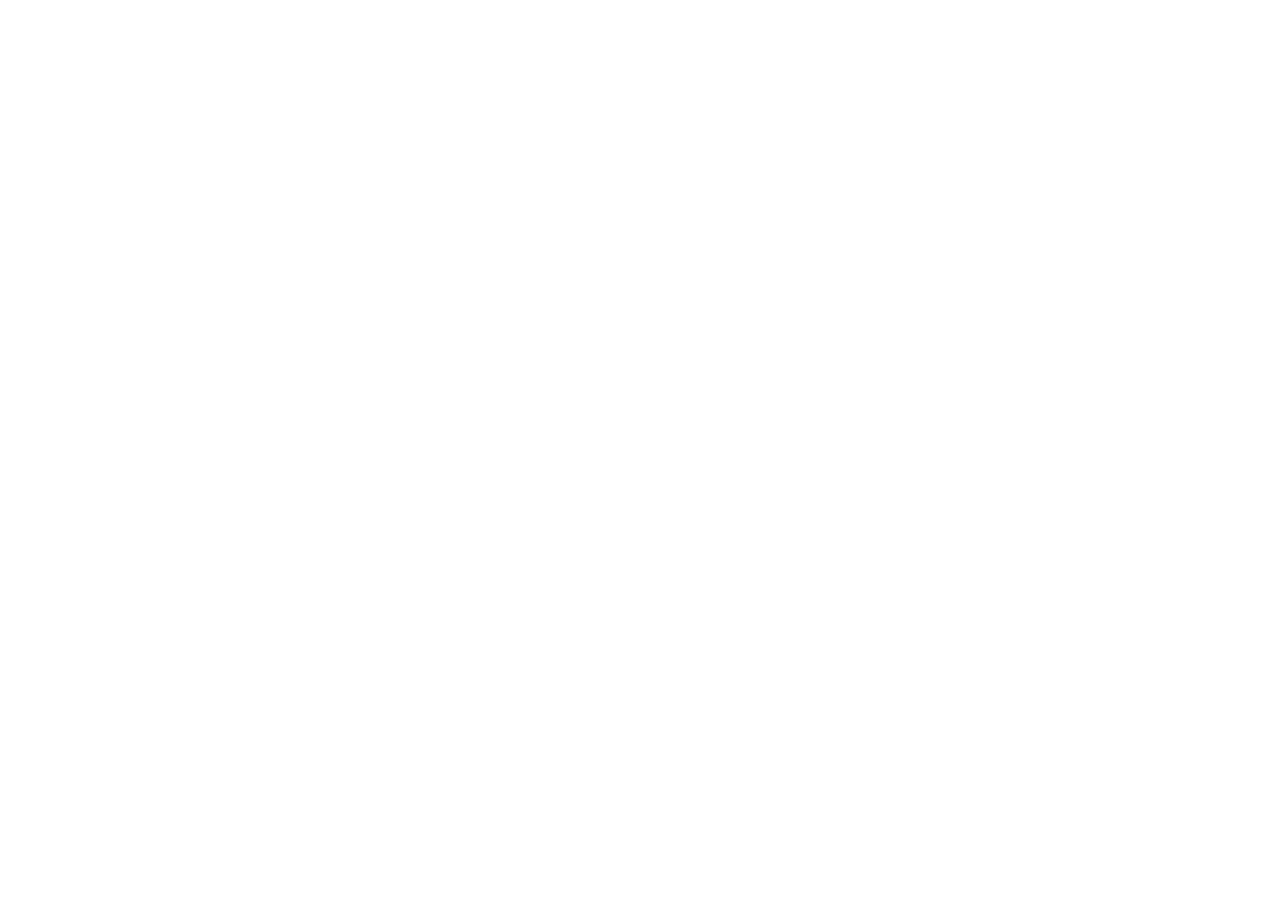
==== test/index.html @ 8ba8eea0 "add: threejs fold file test" ====
<!DOCTYPE html>
<html lang="ja">
  <head>
    <meta name="viewport" content="width=device-width, initial-scale=1.0, maximum-scale=1.0, user-scalable=no">
    <meta name="mobile-web-app-capable" content="yes">
    <meta name="apple-mobile-web-app-capable" content="yes">

    <meta charset="utf-8">
    <title>test</title>

    <style>
            *{
                box-sizing: border-box;
                margin: 0;
                padding: 0;
            }
        </style>

    <script src="https://cdnjs.cloudflare.com/ajax/libs/mathjs/11.5.1/math.js"></script>

    <script type="importmap">
            {
              "imports": {
                "three": "https://cdn.jsdelivr.net/npm/three@v0.149.0/build/three.module.js",
                "three/addons/": "https://cdn.jsdelivr.net/npm/three@v0.149.0/examples/jsm/",
                "rabbit-ear": "https://rabbit-ear.github.io/rabbit-ear/src/index.js"
              }
            }
          </script>

    <script type="module" src="./test.js"></script>

  </head>
  <body>
    <canvas id="myCanvas"></canvas>
  </body>
</html>
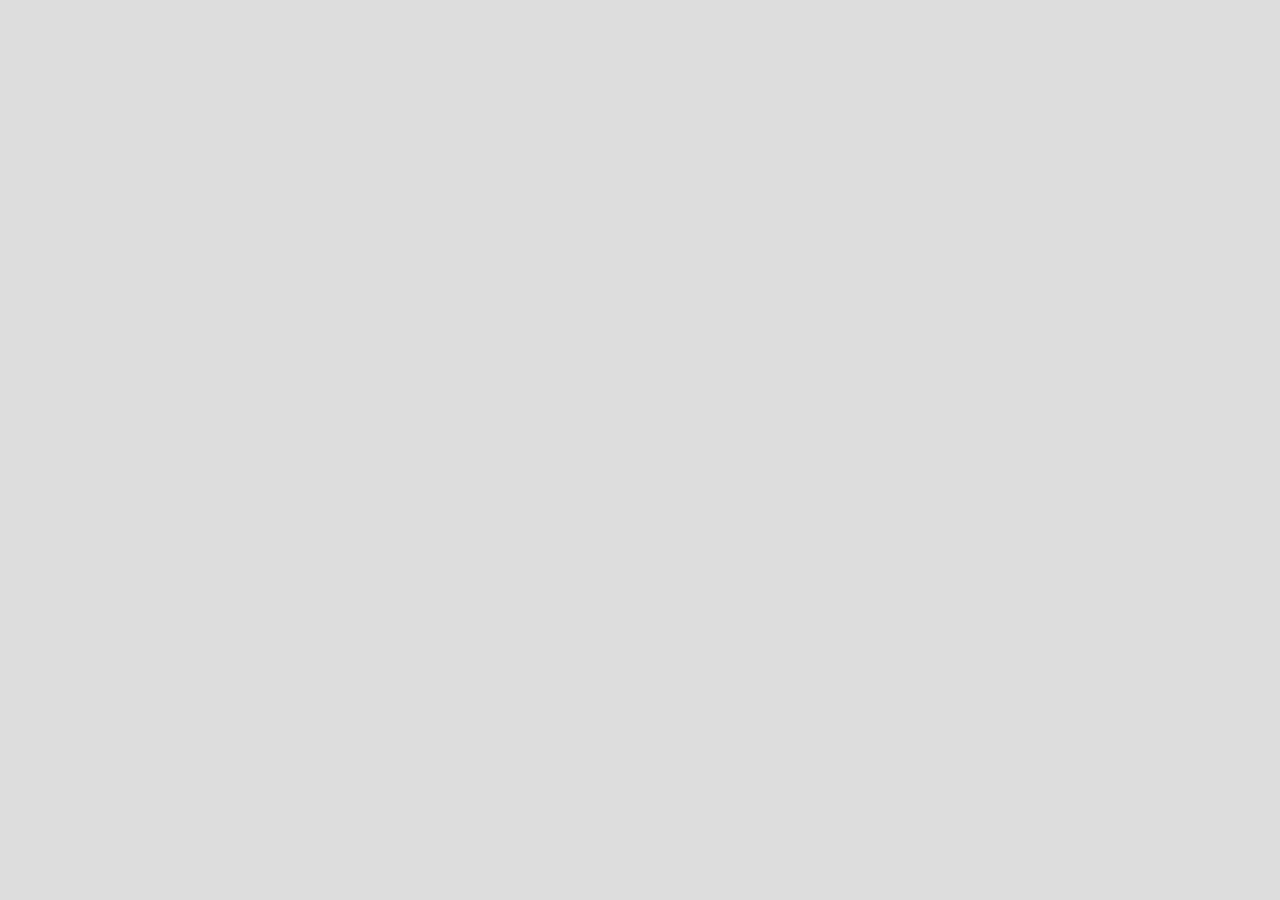
==== commit 85111013: "try to use ear" ====
--- a/test/index.html
+++ b/test/index.html
@@ -14,7 +14,14 @@
                 margin: 0;
                 padding: 0;
             }
-        </style>
+            body {
+              background-color: #ddd;
+            }
+            #svg-wrap{
+              width: 500px;
+              height: 500px;
+            }
+    </style>
 
     <script src="https://cdnjs.cloudflare.com/ajax/libs/mathjs/11.5.1/math.js"></script>
 
@@ -28,10 +35,10 @@
             }
           </script>
 
-    <script type="module" src="./test.js"></script>
+    <script type="module" src="./test3.js"></script>
 
   </head>
   <body>
-    <canvas id="myCanvas"></canvas>
+    <div id="svg-wrap"></div>
   </body>
 </html>